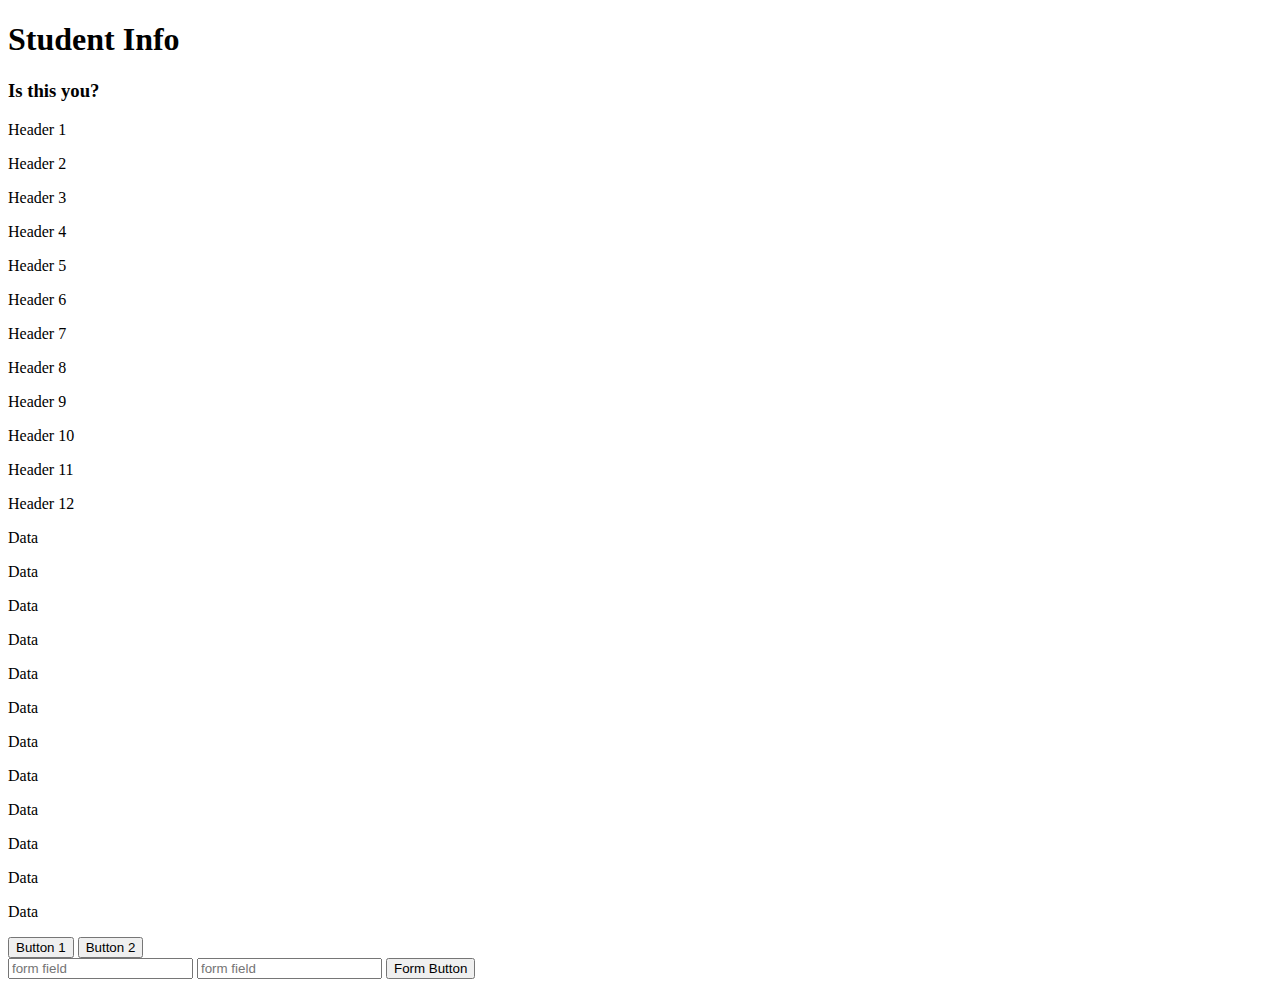
==== mobiletest.html @ 2f734d16 "create mobile scaling html and css" ====
<!DOCTYPE html>
<html lang="en">
    <head>
        <title>Grid Test: Take 2</title>
        <meta charset="utf-8">
        <meta name="description" content="Test for CSS Grid">
        <meta name="author" content="David_Fryling">
        <!-- <script src="./js/main.js" defer></script> -->
        <link rel="stylesheet" type="text/css" href="./css/gridtest2.css">
    </head>
    <body>

        <!-- perminent header will go here, it will have the "logo" in the top left, fixed, logout appears in top right corner when counselor/advisor login -->



       <div class="container">      <!-- main container class to hold all elements-->
            <div class="txt-wrapper sm-txt lg-txt">     <!-- wrapper that contaings text and spans all columns -->
                <h1>Student Info</h1>
                <h3>Is this you?</h3>
            </div>
            <div class="data-wrapper">                  <!-- wrapper that contaings all data cells -->
                <!-- wrappers for each data header -->
                    <p class="cell-header sm-dh lg-dh">Header 1</p>
                    <p class="cell-header sm-dh lg-dh">Header 2</p> 
                    <p class="cell-header sm-dh lg-dh">Header 3</p> 
                    <p class="cell-header sm-dh lg-dh">Header 4</p> 
                    <p class="cell-header sm-dh lg-dh">Header 5</p> 
                    <p class="cell-header sm-dh lg-dh">Header 6</p> 
                    <p class="cell-header sm-dh lg-dh">Header 7</p> 
                    <p class="cell-header sm-dh lg-dh">Header 8</p> 
                    <p class="cell-header sm-dh lg-dh">Header 9</p> 
                    <p class="cell-header sm-dh lg-dh">Header 10</p> 
                    <p class="cell-header sm-dh lg-dh">Header 11</p> 
                    <p class="cell-header sm-dh lg-dh">Header 12</p>  
            </div>     
            <div class="data-wrapper">                  <!-- wrapper that contaings all data cells -->
                <!-- cell wrapper for each peice of data -->
                    <p class="cell sm-dc lg-dc">Data</p>
                    <p class="cell sm-dc lg-dc">Data</p>
                    <p class="cell sm-dc lg-dc">Data</p>
                    <p class="cell sm-dc lg-dc">Data</p>
                    <p class="cell sm-dc lg-dc">Data</p>
                    <p class="cell sm-dc lg-dc">Data</p>
                    <p class="cell sm-dc lg-dc">Data</p>
                    <p class="cell sm-dc lg-dc">Data</p>
                    <p class="cell sm-dc lg-dc">Data</p>
                    <p class="cell sm-dc lg-dc">Data</p>
                    <p class="cell sm-dc lg-dc">Data</p>
                    <p class="cell sm-dc lg-dc">Data</p>
            </div>
            <div class="btn-wrapper sm-btn lg-btn">     <!-- button wrapper for any button -->
                <button>Button 1</button>
                <button>Button 2</button>
            </div>
            <div class="form-wrapper sm-frm lg-frm">     <!-- form wrapper for any input -->
                <input type="text" placeholder="form field">
                <input type="text" placeholder="form field">
                <button>Form Button</button>
            </div>
       </div>
        


       <!-- perminent footer will go here -->

    </body>
</html>
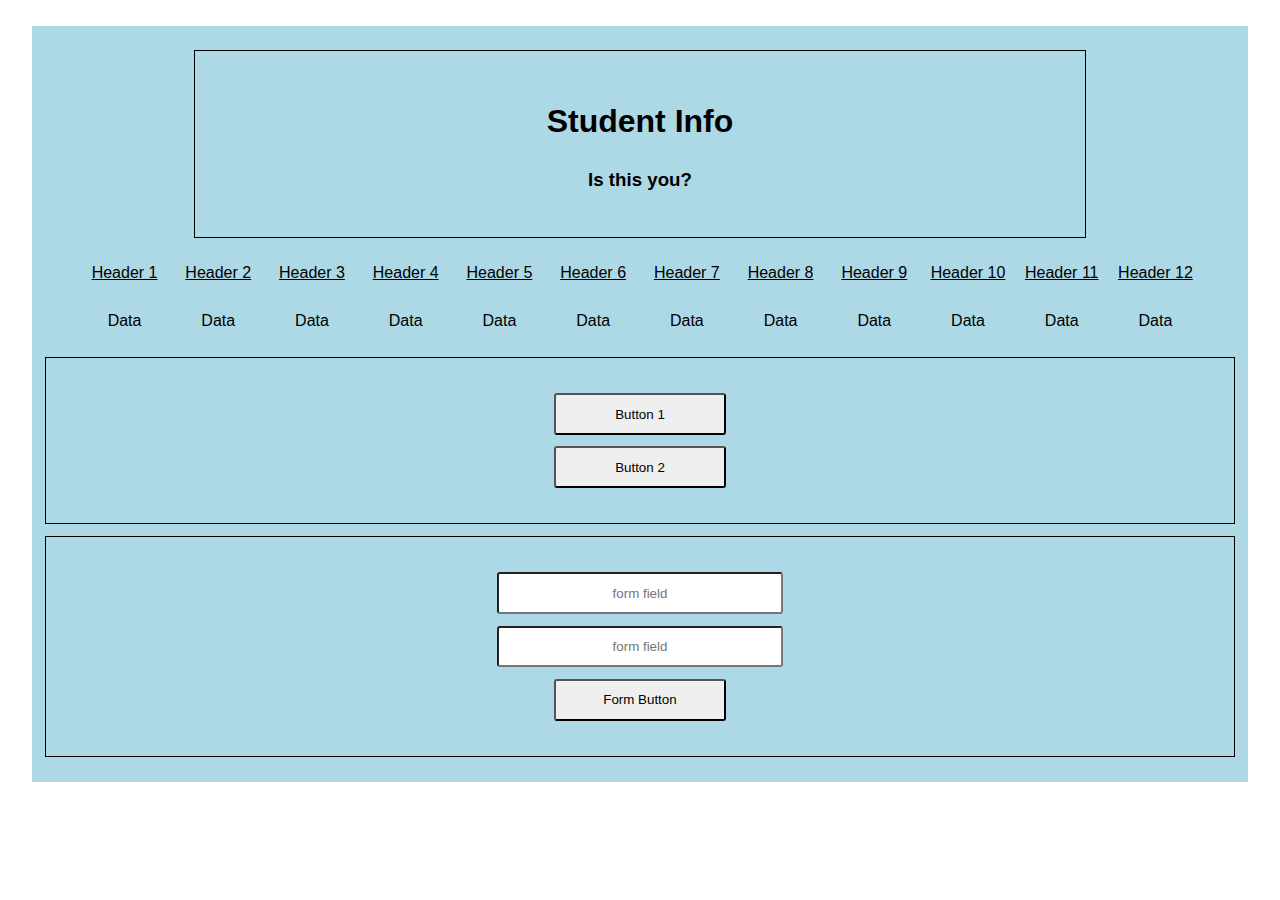
==== commit 693fd1a8: "make changes to button size" ====
--- a/mobiletest.html
+++ b/mobiletest.html
@@ -6,7 +6,7 @@
         <meta name="description" content="Test for CSS Grid">
         <meta name="author" content="David_Fryling">
         <!-- <script src="./js/main.js" defer></script> -->
-        <link rel="stylesheet" type="text/css" href="./css/gridtest2.css">
+        <link rel="stylesheet" type="text/css" href="./css/mobiletest.css">
     </head>
     <body>
 
--- a/css/mobiletest.css
+++ b/css/mobiletest.css
@@ -0,0 +1,149 @@
+html {
+    box-sizing: border-box; /*makes the total space of html elements identical, so when padding and margin is added, it only affects the content and not the total size */
+}
+
+*, *:before, *:after { 
+    box-sizing: inherit; /* makes all elements (and any text befor or after elements) of inherit the border-box box-sizing applied to the html docment above */
+}
+
+body { /* apply base-line properties to all elements within the body */
+    font-family: sans-serif;
+    font-size: 1.25vw;
+    line-height: 1.5;
+    margin: 0;
+    padding: 0;
+}
+
+/* container & wrappers style */
+
+.container {
+    display: block;
+    position: relative;
+    margin: 2% auto;
+    min-height: 300px;
+    width: 95%;
+    padding: 1%;
+    align-items: center; /* vertical alignment */
+    justify-content: center; /* horizontal alignment */
+    text-align: center;
+    background-color: lightblue;
+}
+
+.txt-wrapper {
+    display: block;
+    position: relative;
+    text-align: center;
+    padding: 2%;
+    margin: 1% auto;
+    border: 1px solid black;
+}
+
+.data-wrapper {
+    display: inline;
+    position: relative;
+    padding: 0;
+    margin: 1% auto;
+}
+
+.cell-header {
+    display: inline-block;
+    position: relative;
+    text-align: center;
+    margin: 1% auto;
+    text-decoration: underline;
+}
+
+.cell {
+    display: inline-block;
+    position: relative;
+    text-align: center;
+    margin: 1% auto;
+}
+
+.btn-wrapper {
+    display: block;
+    position: relative;
+    justify-content: center;
+    text-align: center;
+    padding: 2%;
+    width: 100%;
+    margin: 1% auto;
+    border: 1px solid black;
+}
+
+.form-wrapper {
+    display: block;
+    position: relative;
+    text-align: center;
+    padding: 2%;
+    width: 100%;
+    margin: 1% auto;
+    border: 1px solid black;
+}
+
+button {
+    display: block;
+    margin: 1% auto;
+    border-radius: 3px;
+    padding: 1%;
+}
+
+input {
+    display: block;
+    text-align: center;
+    margin: 1% auto;
+    border-radius: 3px;
+    padding: 1%;
+}
+
+/* responsive widths */
+
+@media (max-width: 768px) {
+    .sm-txt {
+      width: 100%;
+      font-size: 200%;
+    }
+
+    .sm-dh {
+        display: none;
+      }
+
+    .sm-dc {
+        width: 100%;
+        font-size: 200%;
+    }
+
+    button {
+        width: 75%;
+        font-size: 200%;
+    }
+
+    input {
+        width: 75%;
+        font-size: 200%;
+    }
+}
+
+@media (min-width: 769px) {
+    .lg-txt {
+        width: 75%;
+    }
+  
+    .lg-dh {
+        width: 7.5%;
+    }
+
+    .lg-dc {
+        width: 7.5%;
+    }
+
+    button {
+        width: 15%;
+        margin-top: 1%;
+    }
+
+    input {
+        width: 25%;
+        margin-top: 1%;
+    }
+}